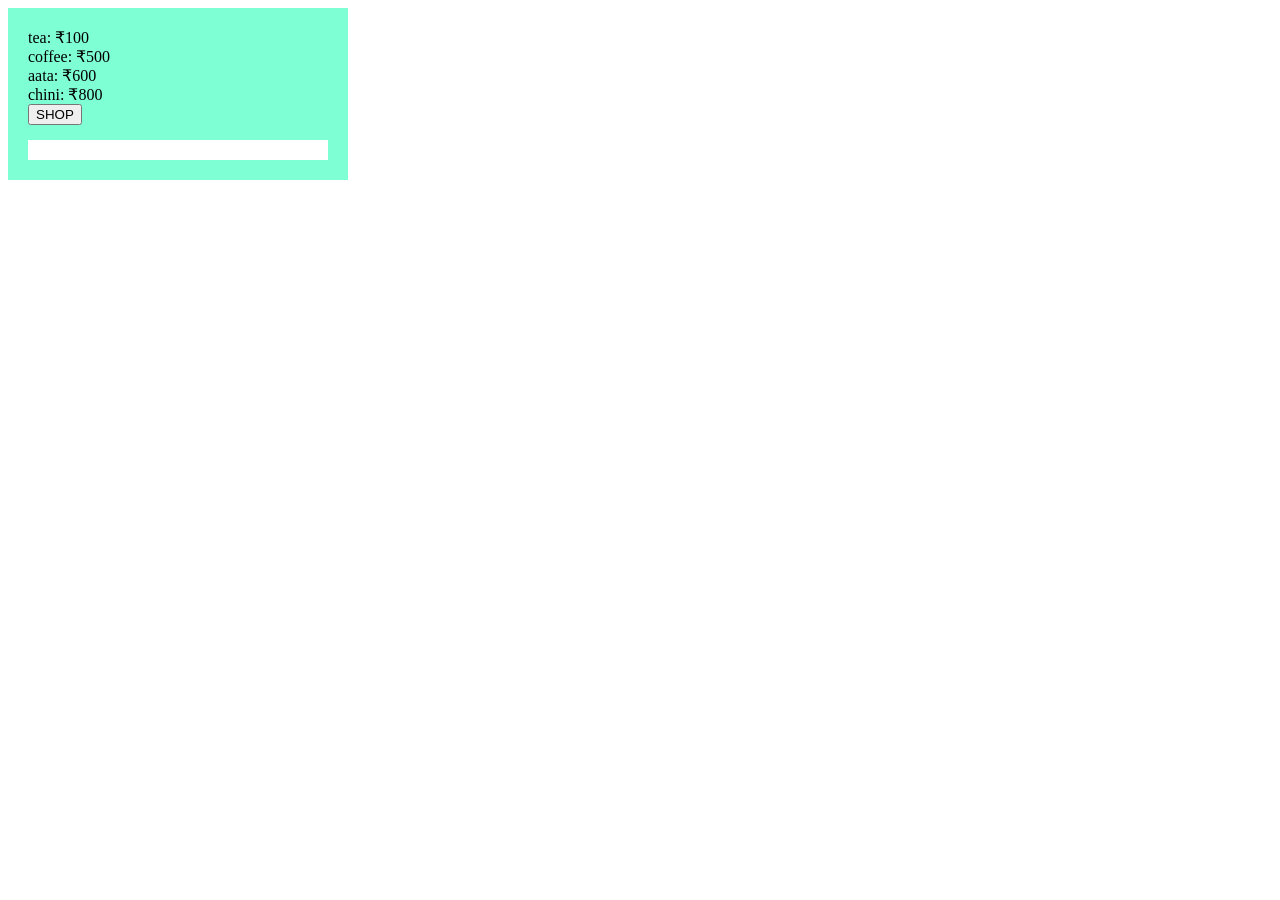
==== assignment1.html @ 1f7d3f42 "assignment 1" ====
<!DOCTYPE html>
<html lang="en">
<head>
    <meta charset="UTF-8">
    <meta name="viewport" content="width=device-width, initial-scale=1.0">
    <title>Shop</title>
    <style>
        .card {
            width: 300px;
            padding: 20px;
            background-color: aquamarine;
        }

        #result {
            margin-top: 15px;
            padding: 10px;
            background-color: white;
        }
    </style>
</head>
<body>
    <div class="card">
        <div id="products"></div>

        <button onclick="ad()">SHOP</button>

        <div id="result"></div>
    </div>

    <script>
        const shop = {
            tea: 100,
            coffee: 500,
            aata: 600,
            chini: 800
        };

        const products = document.getElementById("products");

        for (let x in shop) {
            products.innerHTML += x + ": ₹" + shop[x] + "<br>";
        }

        function ad() {
            const product = prompt("Enter your product name:");
            const quantity = Number(prompt("Enter your quantity:"));
            const result = document.getElementById("result");

            const total = shop[product] * quantity;
            result.textContent = "Your total amount is ₹" + total;
        }
    </script>
</body>
</html>
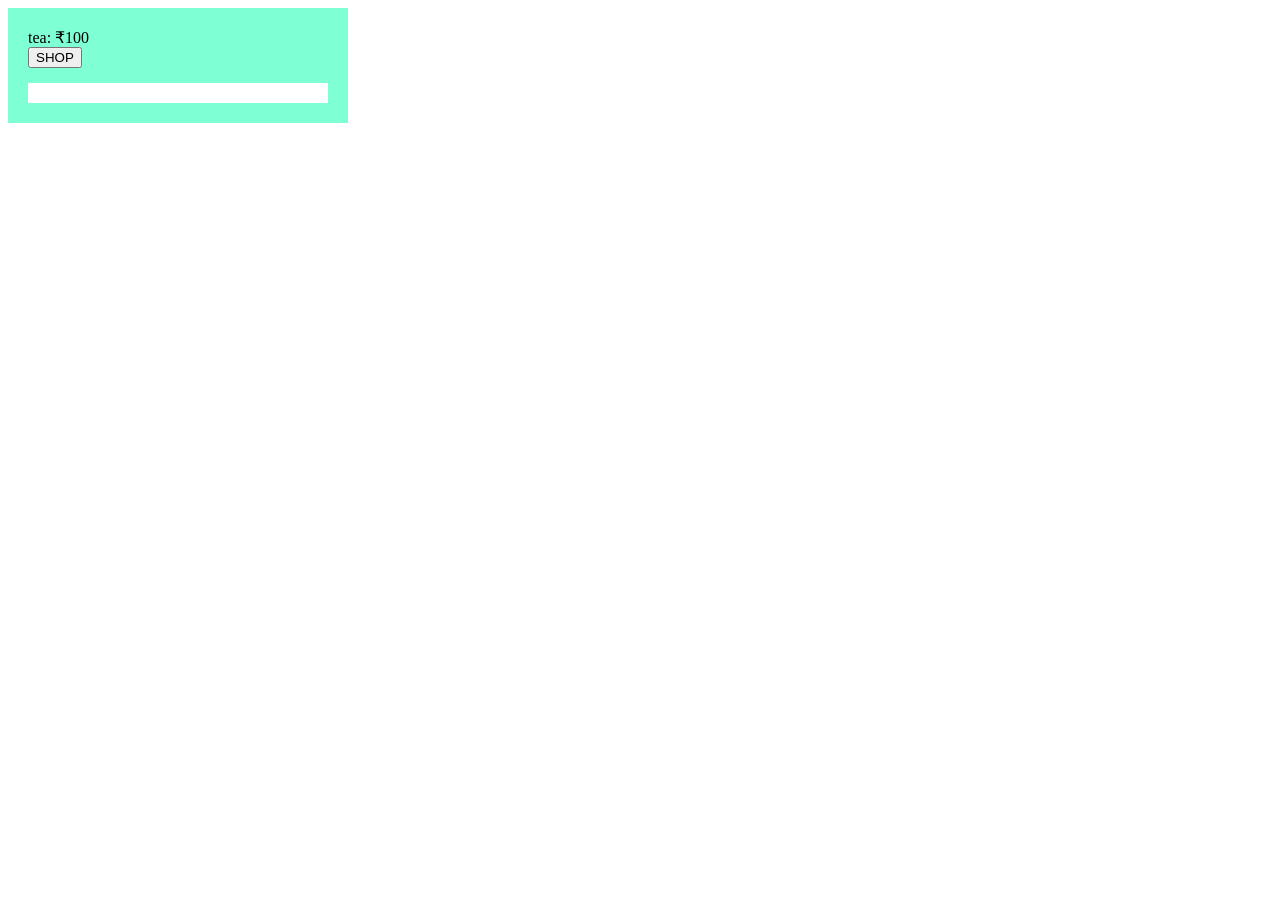
==== commit a87f131c: "assignment" ====
--- a/assignment1.html
+++ b/assignment1.html
@@ -38,7 +38,7 @@
         const products = document.getElementById("products");
 
         for (let x in shop) {
-            products.innerHTML += x + ": ₹" + shop[x] + "<br>";
+            products.innerHTML += x + ": ₹" + shop[x] + "<br>";j
         }
 
         function ad() {
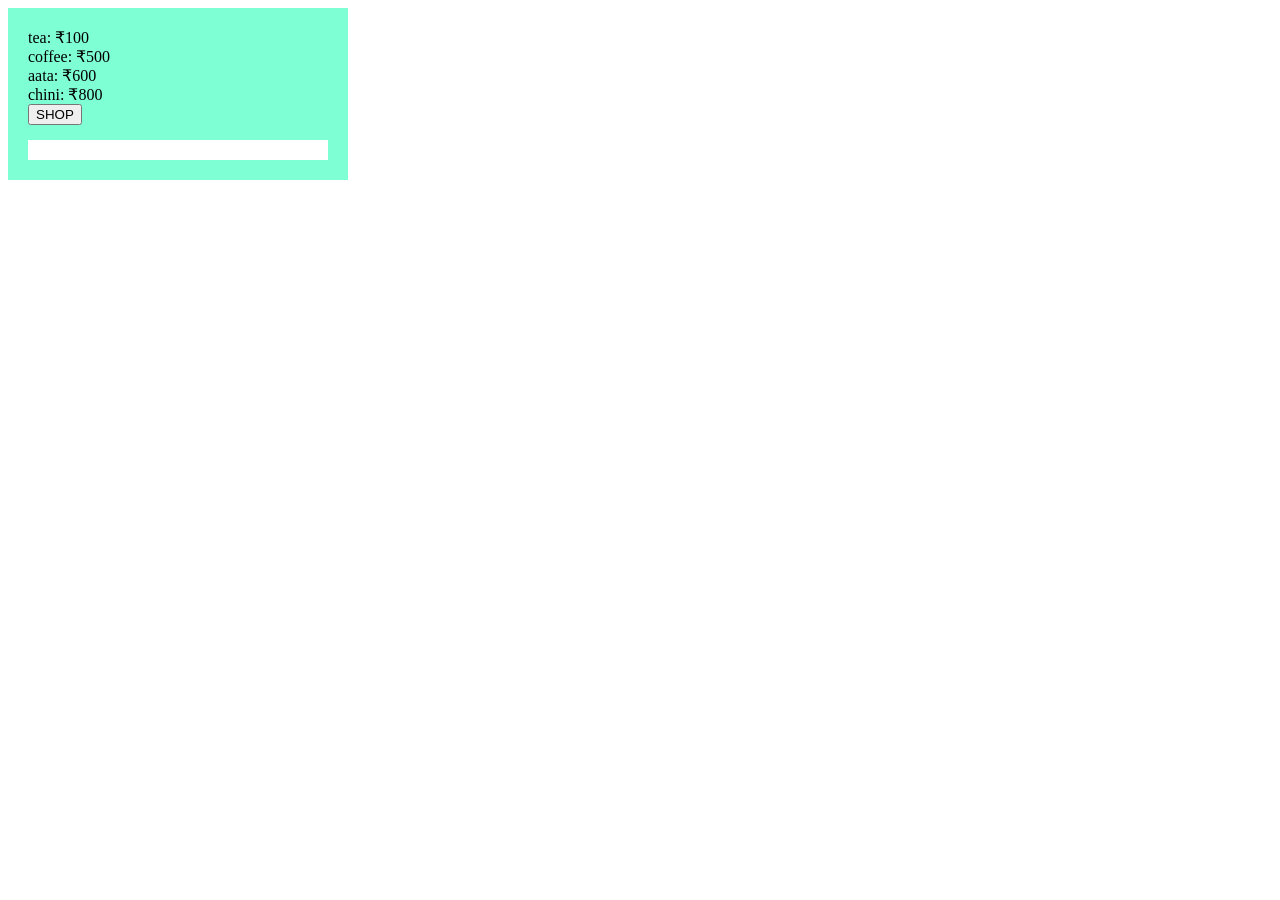
==== commit 86a2c593: "assignment" ====
--- a/assignment1.html
+++ b/assignment1.html
@@ -38,7 +38,7 @@
         const products = document.getElementById("products");
 
         for (let x in shop) {
-            products.innerHTML += x + ": ₹" + shop[x] + "<br>";j
+            products.innerHTML += x + ": ₹" + shop[x] + "<br>";
         }
 
         function ad() {
